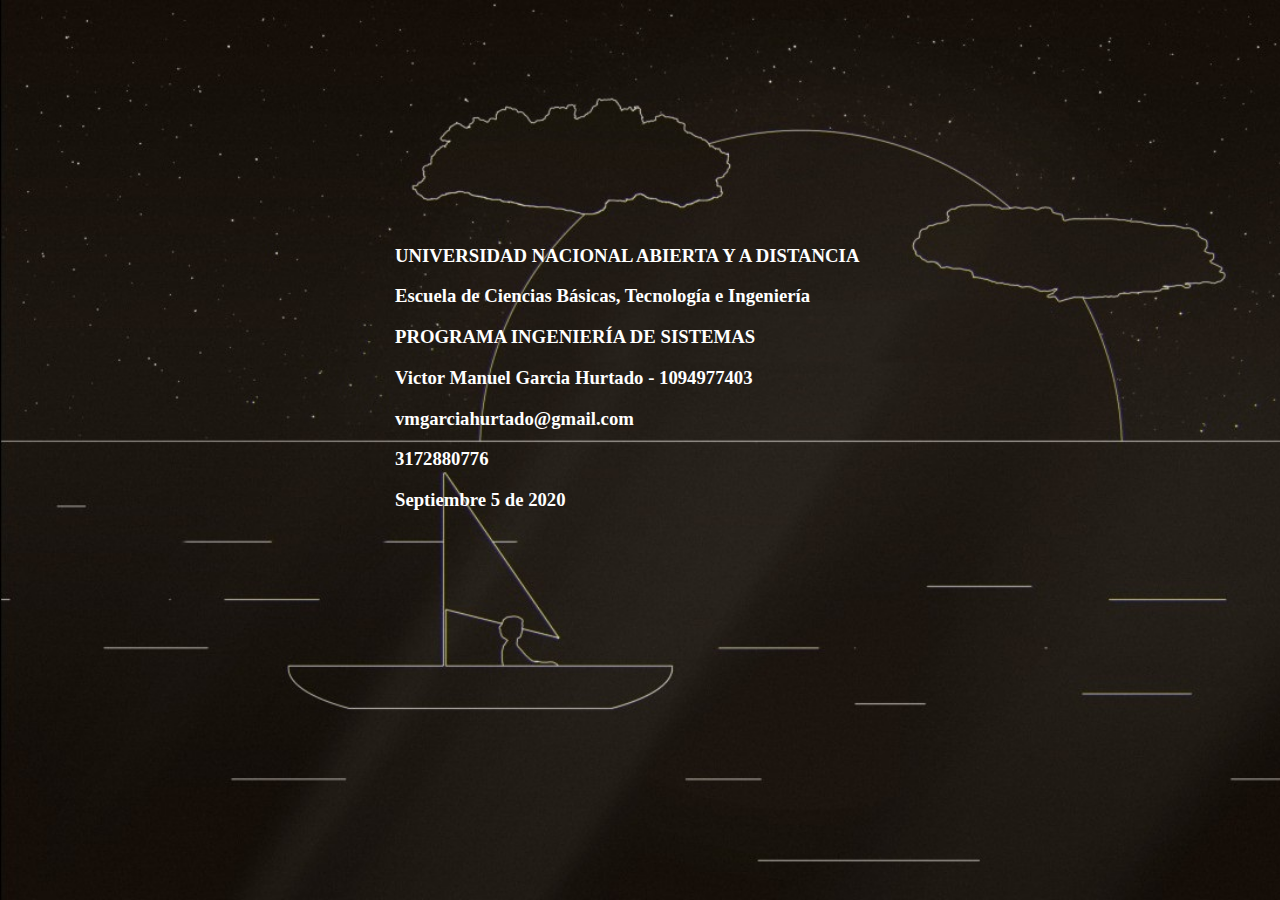
==== index.html @ 5203a44d "Desarrollo de la fase 1" ====
<html >
    
    <link rel="stylesheet" type="text/css" href="style.css">
    <style>
        body {
          background-image: url('img/back.jpg');
          background-repeat: no-repeat;
          background-attachment: fixed;
          background-size: cover;
        }
       </style>

       <div class="centrado">
         <div><h3 style="color: white;">UNIVERSIDAD NACIONAL ABIERTA Y A DISTANCIA</h3></div>
         <div><h3 style="color: white;">Escuela de Ciencias Básicas, Tecnología e Ingeniería</h3></div>
         <div><h3 style="color: white;">PROGRAMA INGENIERÍA DE SISTEMAS</h3></div>
         <div><h3 style="color: white;">Victor Manuel Garcia Hurtado - 1094977403</h3></div>
         <div><h3 style="color: white;">vmgarciahurtado@gmail.com</h3></div>
         <div><h3 style="color: white;">3172880776</h3></div>
         <div><h3 style="color: white;">Septiembre 5 de 2020</h3></div>
       </div>
       
</html>
---- style.css ----
.centrado {
    position: absolute;
    left: 49%;
    top: 42%;
    transform: translate(-50%, -50%);
    -webkit-transform: translate(-50%, -50%);
}
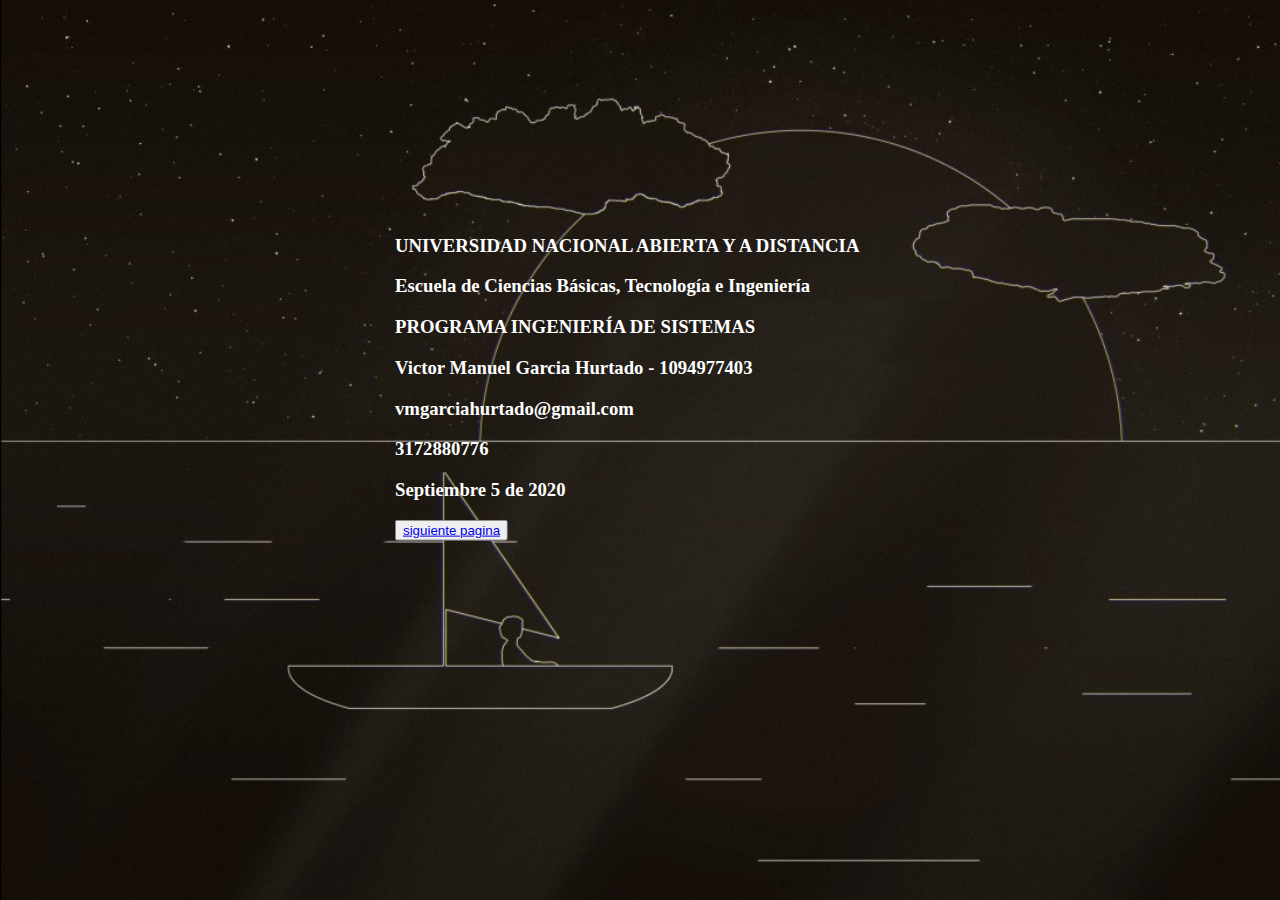
==== commit d4a9da55: "creacion del contenido de la pagina planning" ====
--- a/index.html
+++ b/index.html
@@ -1,23 +1,24 @@
-<html >
-    
-    <link rel="stylesheet" type="text/css" href="style.css">
-    <style>
-        body {
-          background-image: url('img/back.jpg');
-          background-repeat: no-repeat;
-          background-attachment: fixed;
-          background-size: cover;
-        }
-       </style>
+<!DOCTYPE html>
+<html lang="en">
 
-       <div class="centrado">
-         <div><h3 style="color: white;">UNIVERSIDAD NACIONAL ABIERTA Y A DISTANCIA</h3></div>
-         <div><h3 style="color: white;">Escuela de Ciencias Básicas, Tecnología e Ingeniería</h3></div>
-         <div><h3 style="color: white;">PROGRAMA INGENIERÍA DE SISTEMAS</h3></div>
-         <div><h3 style="color: white;">Victor Manuel Garcia Hurtado - 1094977403</h3></div>
-         <div><h3 style="color: white;">vmgarciahurtado@gmail.com</h3></div>
-         <div><h3 style="color: white;">3172880776</h3></div>
-         <div><h3 style="color: white;">Septiembre 5 de 2020</h3></div>
-       </div>
-       
+<head>
+  <meta charset="UTF-8">
+  <meta name="viewport" content="width=device-width, initial-scale=1.0">
+  <link rel="stylesheet" type="text/css" href="style.css">
+  <title>Index</title>
+</head>
+
+<body class="estilo_body">
+  <div class="centrado">
+    <div><h3 style="color: white;">UNIVERSIDAD NACIONAL ABIERTA Y A DISTANCIA</h3></div>
+    <div><h3 style="color: white;">Escuela de Ciencias Básicas, Tecnología e Ingeniería</h3></div>
+    <div><h3 style="color: white;">PROGRAMA INGENIERÍA DE SISTEMAS</h3></div>
+    <div><h3 style="color: white;">Victor Manuel Garcia Hurtado - 1094977403</h3></div>
+    <div><h3 style="color: white;">vmgarciahurtado@gmail.com</h3></div>
+    <div><h3 style="color: white;">3172880776</h3></div>
+    <div><h3 style="color: white;">Septiembre 5 de 2020</h3></div>
+    <button ><a href="planning.html">siguiente pagina</a></button>
+  </div>
+</body>
+
 </html>--- a/style.css
+++ b/style.css
@@ -4,4 +4,15 @@
     top: 42%;
     transform: translate(-50%, -50%);
     -webkit-transform: translate(-50%, -50%);
+}
+
+.estilo_body{
+    background-image: url('img/back.jpg');
+    background-repeat: no-repeat;
+    background-attachment: fixed;
+    background-size: cover;
+}
+
+.posicion_body{
+    position: relative;  
 }